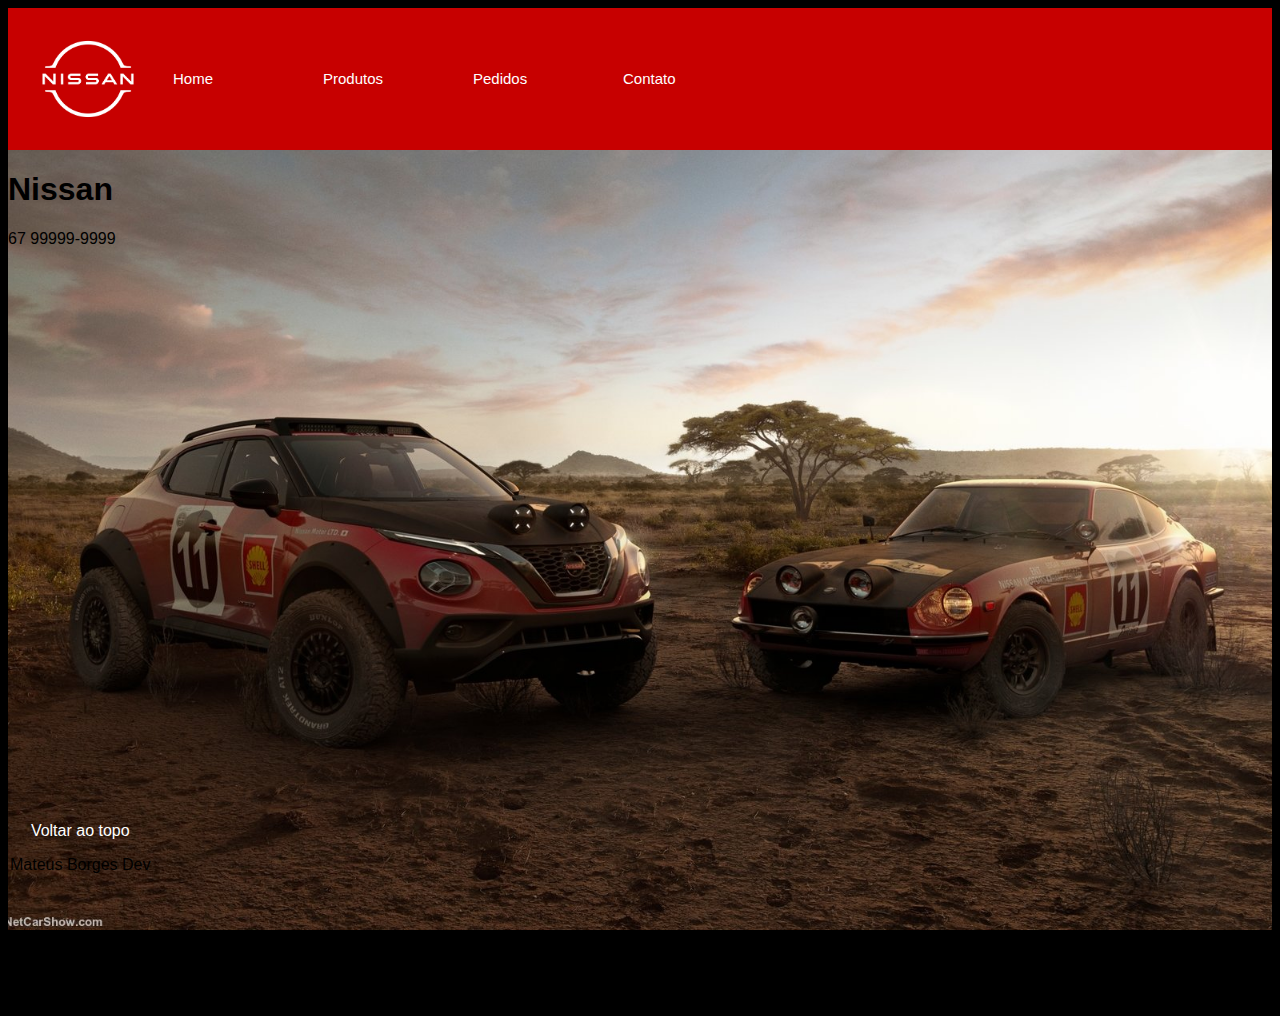
==== index.html @ d79a2bf6 "Primeiro commit" ====
<!DOCTYPE html>
<html lang="pt-br">
<head>
    <meta charset="UTF-8">
    <meta http-equiv="X-UA-Compatible" content="IE=edge">
    <meta name="viewport" content="width=device-width, initial-scale=1.0">
    <title>Home | Nissan</title>
    <link rel="stylesheet" href="style/styles.css"/>
</head>
<body>
    <nav>
        <img id="logo" src="imagens/Nissan-Logo-white.png" alt="Nissan" width="150">
        <ul>
            <li><a href="index.html">Home</a></li>
            <li><a href="produtos.html">Produtos</a></li>
            <li><a href="pedidos.html">Pedidos</a></li>
            <li><a href="contato.html">Contato</a></li>
        </ul>
    </nav>
    <header>
        <h1>Nissan</h1>
        <p>67 99999-9999</p>
    </header>       
</body>
<footer>
    <a href="#topo">Voltar ao topo</a>
    <p>Mateus Borges Dev</p>
</footer> 
</html>
---- style/styles.css ----
html{
    background-color: rgb(0, 0, 0);
}

body{
    height: 1000px;    
    background-image: url(../imagens/nissan-background.jpg);
    background-repeat: no-repeat;
    background-position: center;
    background-size: cover;
    background-attachment: fixed;    
    font-family: 'Lucida Sans', 'Lucida Sans Regular', 'Lucida Grande', 'Lucida Sans Unicode', Geneva, Verdana, sans-serif;
}

img{
    width: 400px;
    padding: 30px;
}

nav{
    display: flex;
    flex-direction: row;
    align-items: center;
    background-color:rgb(199, 0, 0);
    background-attachment: fixed;
}

nav ul{
    display: flex;
    flex-direction: row;
    float: right;
    list-style: none;
    padding: 0px;
    width: 150px;
    font-size: 15px;
}

nav ul li{
    text-align: center;
    width: 150px;
}

nav ul li a{
    color: rgb(255, 255, 255);
    display: flex;
    padding: 5px;
    width: 150px;
    text-decoration: none;
}

#logo{
    width: 100px;
}

footer{
    position: absolute;
    text-align: center;
    padding: 10px;
    bottom: 0;
    left: 0;  
}

footer a{
    text-decoration: none;
    color: rgb(255, 255, 255);    
}

input{
    height: 15px;
    width: 75%;
    margin: 10px;
    border-radius: 15px;
    background-color: aliceblue;
    opacity: 0.8;
    outline: none;
    cursor: text;
}

label{
    color: aliceblue;
    font-size: 16px;    
}

#form{    
    
}

div#corpoForm{
    height: 300px;
    width: 300px;
    margin: auto auto auto auto;
    align-items: center;
}

#corpoForm h2{
    text-align: center;
}
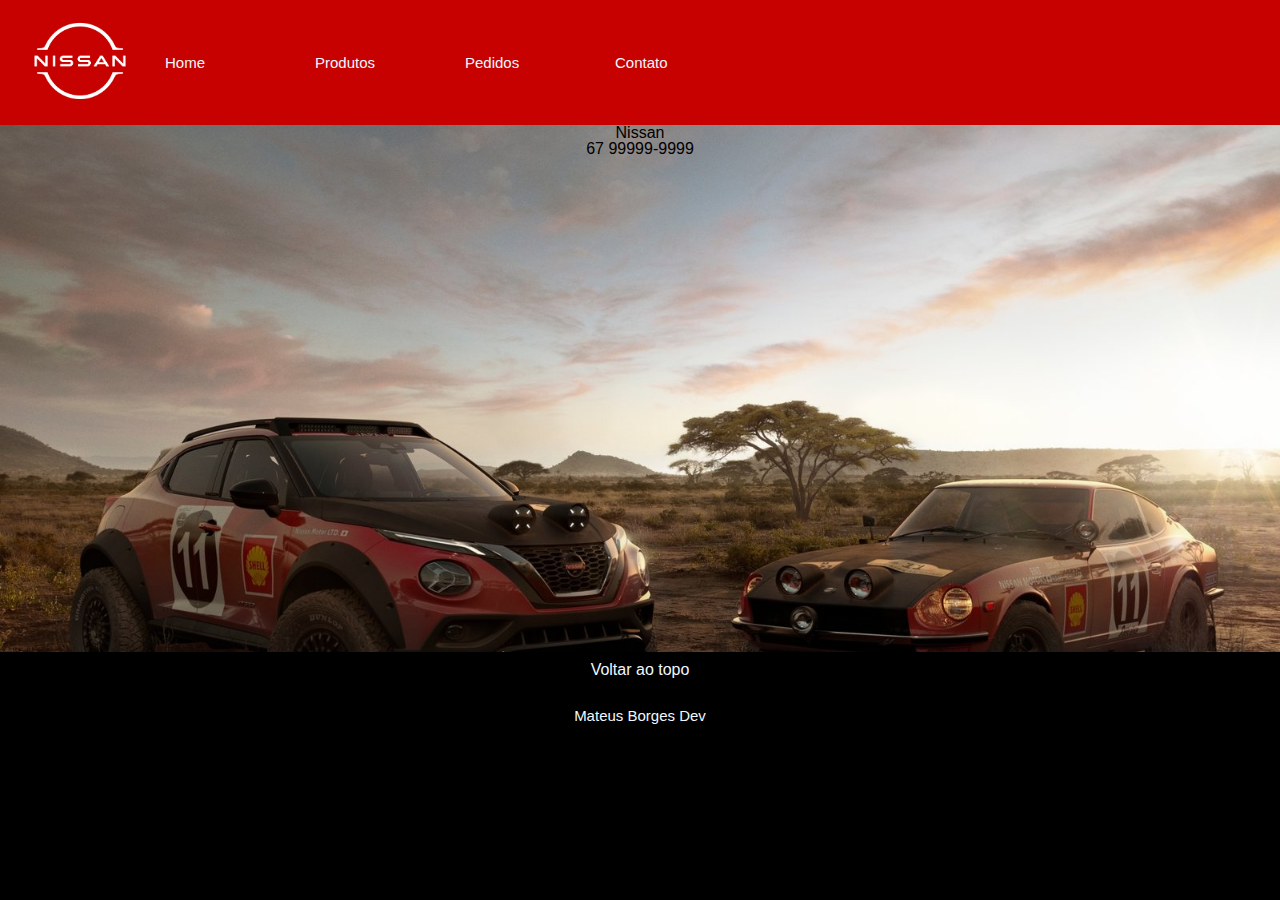
==== commit 9e54dadf: "adicionado reset css em todas as paginas" ====
--- a/index.html
+++ b/index.html
@@ -5,25 +5,34 @@
     <meta http-equiv="X-UA-Compatible" content="IE=edge">
     <meta name="viewport" content="width=device-width, initial-scale=1.0">
     <title>Home | Nissan</title>
+    <link rel="stylesheet" href="style/reset.css">
     <link rel="stylesheet" href="style/styles.css"/>
 </head>
 <body>
     <nav>
-        <img id="logo" src="imagens/Nissan-Logo-white.png" alt="Nissan" width="150">
+        <a href="index.html">
+            <img class="logo" src="imagens/Nissan-Logo-white.png" alt="Nissan" width="150">
+        </a>
         <ul>
             <li><a href="index.html">Home</a></li>
             <li><a href="produtos.html">Produtos</a></li>
             <li><a href="pedidos.html">Pedidos</a></li>
             <li><a href="contato.html">Contato</a></li>
         </ul>
-    </nav>
+    </nav>  
     <header>
         <h1>Nissan</h1>
         <p>67 99999-9999</p>
-    </header>       
+    </header>
+    <main>
+        <div class="mapa">
+            <iframe src="https://www.google.com/maps/embed?pb=!1m14!1m8!1m3!1d12998.59329750284!2d139.6261257!3d35.4634999!3m2!1i1024!2i768!4f13.1!3m3!1m2!1s0x0%3A0x26ed9edb78dbd6a4!2sSede%20Global%20da%20Nissan%20Motor!5e0!3m2!1spt-BR!2sbr!4v1648650078103!5m2!1spt-BR!2sbr" width="100%" height="300" style="border:0;" allowfullscreen="" loading="lazy" referrerpolicy="no-referrer-when-downgrade"></iframe>
+        </div>        
+    </main>       
 </body>
 <footer>
     <a href="#topo">Voltar ao topo</a>
     <p>Mateus Borges Dev</p>
 </footer> 
-</html>+</html>
+
--- a/style/styles.css
+++ b/style/styles.css
@@ -2,19 +2,10 @@
     background-color: rgb(0, 0, 0);
 }
 
-body{
-    height: 1000px;    
-    background-image: url(../imagens/nissan-background.jpg);
-    background-repeat: no-repeat;
-    background-position: center;
-    background-size: cover;
-    background-attachment: fixed;    
-    font-family: 'Lucida Sans', 'Lucida Sans Regular', 'Lucida Grande', 'Lucida Sans Unicode', Geneva, Verdana, sans-serif;
-}
-
-img{
-    width: 400px;
-    padding: 30px;
+.logo{
+    width: 100px;
+    margin: 20px 30px;
+    display: inline; 
 }
 
 nav{
@@ -40,33 +31,49 @@
     width: 150px;
 }
 
+nav ul li:hover{    
+    transition: 0.5s all;
+    font-weight: bold;
+    color: rgb(199, 0, 0);    
+}
+
 nav ul li a{
-    color: rgb(255, 255, 255);
+    color: aliceblue;
     display: flex;
     padding: 5px;
     width: 150px;
     text-decoration: none;
 }
 
-#logo{
-    width: 100px;
+body{
+    text-align: center;
+    align-content: center;
+    height: auto;
+    width: 100%;   
+    background-image: url(../imagens/nissan-background.jpg);
+    background-repeat: no-repeat;
+    background-position: center;
+    background-size: cover;
+    background-attachment: fixed;    
+    font-family: 'Lucida Sans', 'Lucida Sans Regular', 'Lucida Grande', 'Lucida Sans Unicode', Geneva, Verdana, sans-serif;     
 }
 
-footer{
-    position: absolute;
+main{
     text-align: center;
-    padding: 10px;
-    bottom: 0;
-    left: 0;  
+    width: 80%;
+    padding: 3em;
+    margin: 0 auto;
 }
 
-footer a{
-    text-decoration: none;
-    color: rgb(255, 255, 255);    
+.mapa{
+	padding: 3em 0;	
+    margin: 0 auto;
+    width: 80%;
+    vertical-align: bottom;       
 }
 
 input{
-    height: 15px;
+    height: 30px;
     width: 75%;
     margin: 10px;
     border-radius: 15px;
@@ -77,12 +84,12 @@
 }
 
 label{
-    color: aliceblue;
+    color: black;
     font-size: 16px;    
 }
 
 #form{    
-    
+    align-items: center;
 }
 
 div#corpoForm{
@@ -94,4 +101,50 @@
 
 #corpoForm h2{
     text-align: center;
-}+}
+
+.btEnviar{
+    height: 30px;
+    width: 50%;
+    cursor: pointer;  
+}
+
+.btEnviar:hover{
+    background-color: rgb(199, 0, 0);
+}
+
+#tituloProduto{
+    color: aliceblue;
+}
+
+#primeira400z{
+    height: 700px;
+    width: auto;
+    align-items: center;
+}
+
+#z{
+    background-image: url(../imagens/400z/400z-primeira.jpg);
+    background-repeat: no-repeat;
+    background-position: center;
+    background-size: cover;
+    background-attachment: fixed;  
+}
+
+footer{
+    height: 10px;
+    background-color: black;    
+    text-align: center;
+    padding: 10px 0;      
+}
+
+footer a{
+    text-decoration: none;
+    color: aliceblue;    
+}
+
+footer p{
+    color: aliceblue;
+    font-size: 15px;
+    margin-top: 30px;
+}
